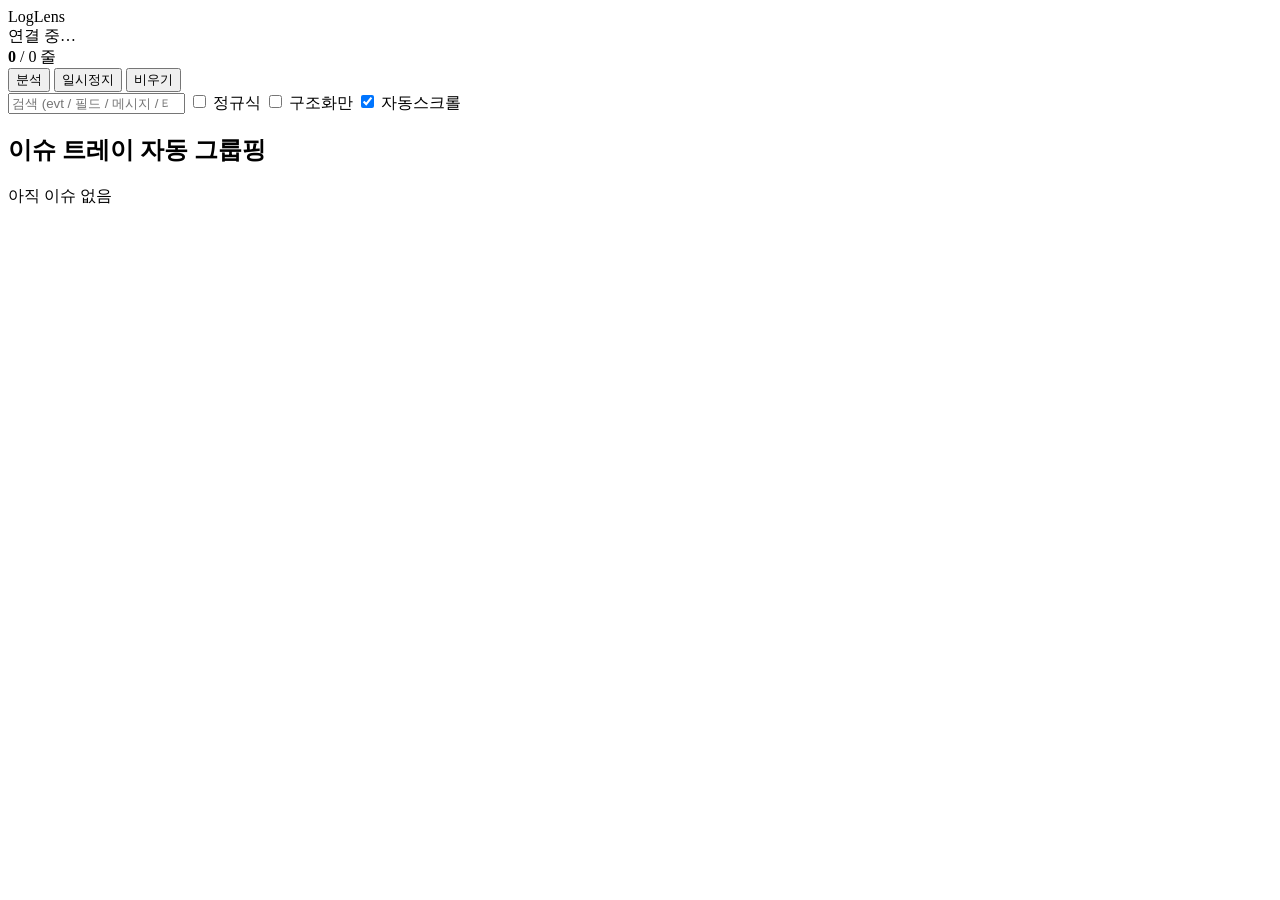
==== viewer/loglens/web/index.html @ 72eb19cd "구조화 로깅 표준 + 실시간 뷰어 초기 구현 기획서의 설계를 두 컴포넌트로 구현했다. 둘 사이에 코드 의존은 없고 한 줄짜리 레코드 규격(docs/RECORD_FORMAT.md)만" ====
<!doctype html>
<html lang="ko">
<head>
<meta charset="utf-8">
<meta name="viewport" content="width=device-width, initial-scale=1">
<title>LogLens</title>
<link rel="stylesheet" href="/static/app.css">
</head>
<body>

<header class="bar">
  <div class="brand">Log<span>Lens</span></div>
  <div class="status"><span id="dot" class="dot"></span><span id="status">연결 중…</span></div>
  <div class="src" id="src"></div>
  <div class="spacer"></div>
  <div class="counts"><b id="cShown">0</b> / <span id="cTotal">0</span> 줄</div>
  <button id="btnDash" class="btn">분석</button>
  <button id="btnPause" class="btn">일시정지</button>
  <button id="btnClear" class="btn">비우기</button>
</header>

<nav class="tabs" id="tabs"></nav>

<div class="toolbar">
  <div class="levels" id="levels"></div>
  <input id="q" class="q" type="search" placeholder="검색 (evt / 필드 / 메시지 / 태그)" autocomplete="off">
  <label class="chk"><input type="checkbox" id="rx"> 정규식</label>
  <label class="chk"><input type="checkbox" id="onlyStruct"> 구조화만</label>
  <label class="chk"><input type="checkbox" id="autoscroll" checked> 자동스크롤</label>
</div>

<main>
  <section class="logs" id="logs"></section>
  <aside class="tray">
    <h2>이슈 트레이 <span class="hint">자동 그룹핑</span></h2>
    <div id="tray"><p class="empty">아직 이슈 없음</p></div>
  </aside>
</main>

<section class="dash" id="dash" hidden>
  <div class="dash-inner">
    <div class="dash-head">
      <h2>분석 대시보드</h2>
      <span class="hint">버퍼 전체 집계 · 구조화 로그라서 가능한 것</span>
      <button id="dashClose" class="btn">닫기</button>
    </div>
    <div id="dashBody" class="dash-body"></div>
  </div>
</section>

<script src="/static/app.js"></script>
</body>
</html>
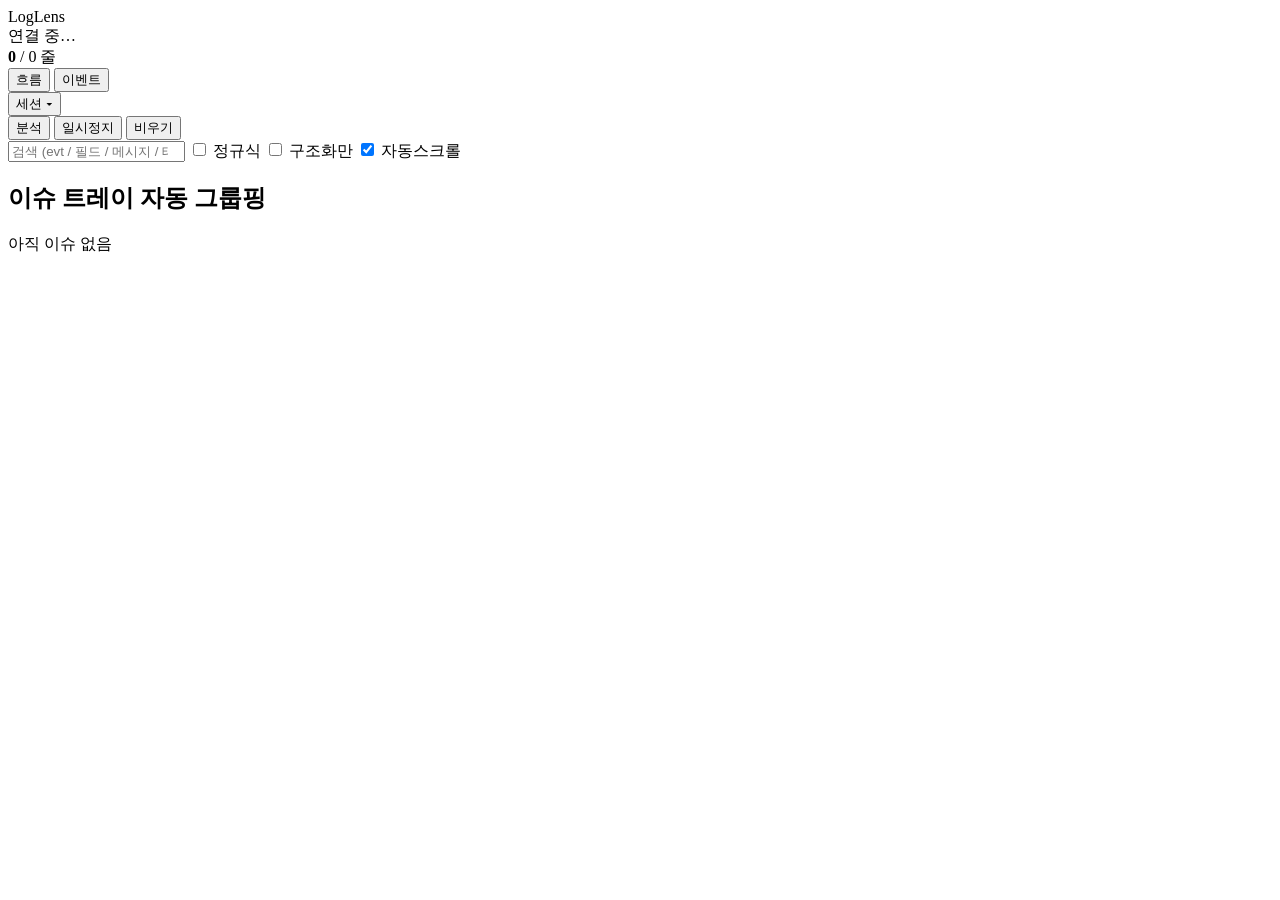
==== commit 2be161bc: "뷰어 화면: 흐름·이벤트 창, 코드로 이동, 세션, 상세 로그 스위치 머리는 표 · 흐름 · 이벤트 · 분석 · 세션▾ 로 정리하고, 나머지는 있는 자리에서 바로 쓰게 했다.  -" ====
--- a/viewer/loglens/web/index.html
+++ b/viewer/loglens/web/index.html
@@ -13,11 +13,30 @@
   <div class="status"><span id="dot" class="dot"></span><span id="status">연결 중…</span></div>
   <div class="src" id="src"></div>
   <div class="spacer"></div>
+  <button id="vChip" class="chip-warn" hidden title="기기에 남는 설정입니다 — 뷰어를 꺼도 유지됩니다"></button>
   <div class="counts"><b id="cShown">0</b> / <span id="cTotal">0</span> 줄</div>
+  <button id="btnTables" class="btn" hidden>표</button>
+  <button id="btnFlows" class="btn" title="flowId 로 이어진 흐름을 타임라인으로">흐름</button>
+  <button id="btnEvents" class="btn" title="앱이 찍는 이벤트 — 커버리지와 사전">이벤트</button>
+  <div class="menuwrap">
+    <button id="btnSession" class="btn" title="로그를 파일로 저장하거나 저장한 파일을 연다">세션 ▾</button>
+    <div id="sessMenu" class="dropdown" hidden>
+      <button data-act="export"><b>지금 로그를 파일로 저장</b><i>.loglens — 팀원이 기기 없이 열 수 있음</i></button>
+      <button data-act="open"><b>세션 파일 열기…</b><i>실시간 수신을 멈추고 파일 내용을 봄</i></button>
+      <p class="dd-hint">파일을 창에 끌어다 놓아도 열립니다</p>
+    </div>
+  </div>
   <button id="btnDash" class="btn">분석</button>
   <button id="btnPause" class="btn">일시정지</button>
   <button id="btnClear" class="btn">비우기</button>
 </header>
+
+<div id="sessBar" class="sessbar" hidden>
+  <b>세션 파일 보는 중</b><span id="sessName"></span><span class="dim">실시간 수신 멈춤</span>
+  <button id="sessLive" class="btn sm">실시간으로 돌아가기</button>
+</div>
+<input type="file" id="sessFile" accept=".loglens,.log,.txt" hidden>
+<div id="dropZone" class="dropzone" hidden><div>세션 파일을 놓으면 엽니다</div></div>
 
 <nav class="tabs" id="tabs"></nav>
 
@@ -26,10 +45,15 @@
   <input id="q" class="q" type="search" placeholder="검색 (evt / 필드 / 메시지 / 태그)" autocomplete="off">
   <label class="chk"><input type="checkbox" id="rx"> 정규식</label>
   <label class="chk"><input type="checkbox" id="onlyStruct"> 구조화만</label>
+  <label class="chk" id="pidWrap" hidden><input type="checkbox" id="onlyPid"> <span id="pidLabel">이 앱만</span></label>
+  <label class="vtoggle" id="vWrap" hidden>
+    <input type="checkbox" id="vChk"><span class="sw"></span><span id="vLabel">이 탭 상세 로그 강제</span>
+  </label>
   <label class="chk"><input type="checkbox" id="autoscroll" checked> 자동스크롤</label>
 </div>
 
 <main>
+  <section class="tree-pane" id="treePane" hidden></section>
   <section class="logs" id="logs"></section>
   <aside class="tray">
     <h2>이슈 트레이 <span class="hint">자동 그룹핑</span></h2>
@@ -48,6 +72,90 @@
   </div>
 </section>
 
+<section class="dash" id="tbl" hidden>
+  <div class="dash-inner tbl-inner">
+    <div class="dash-head">
+      <h2 id="tblTitle">표</h2>
+      <span class="hint" id="tblHint"></span>
+      <span class="tmsg" id="tblMsg"></span>
+      <div class="tacts2">
+        <button id="tblMd" class="btn" title="지금 보이는 표를 Markdown 으로 복사">Markdown 복사</button>
+        <button id="tblCsv" class="btn" title="지금 보이는 표를 CSV 파일로 저장">CSV 저장</button>
+        <button id="tblSave" class="btn" hidden title="이 묶음을 파일로 남긴다. 뷰어를 다시 켜도 비교할 수 있다">이 묶음 저장</button>
+        <button id="tblReload" class="btn" hidden title="앱 소스에서 구현 목록을 다시 읽는다">구현 목록 새로고침</button>
+      </div>
+      <button id="tblClose" class="btn">닫기</button>
+    </div>
+    <div class="tbl-ctl">
+      <label class="sel">묶음 <select id="tblGroup"></select></label>
+      <label class="sel">비교 <select id="tblCmp"></select></label>
+      <input id="tblQ" class="q" type="search" placeholder="코드 / 값 검색" autocomplete="off">
+      <label class="sel">보기 <select id="tblShow">
+        <option value="all">전체</option>
+        <option value="on">켜짐 (들어온 것)</option>
+        <option value="off">꺼짐 (안 들어온 것)</option>
+        <option value="extra">클라이언트 구현 외</option>
+        <option value="bad">형식 문제</option>
+      </select></label>
+      <label class="chk"><input type="checkbox" id="tblRecv"> 받은 순서</label>
+      <label class="chk"><input type="checkbox" id="tblHist"> 이력 보기</label>
+      <label class="chk" id="tblFlipWrap" hidden><input type="checkbox" id="tblFlip"> 바뀐 것만</label>
+      <label class="chk" id="tblSameWrap" hidden><input type="checkbox" id="tblSame"> 같은 것도 보기</label>
+    </div>
+    <div id="tblBody" class="tbl-body"></div>
+  </div>
+</section>
+
+<section class="dash det" id="det" hidden>
+  <div class="dash-inner det-inner">
+    <div class="dash-head">
+      <h2 id="detTitle"></h2>
+      <span class="hint" id="detHint"></span>
+      <button id="detClose" class="btn">닫기</button>
+    </div>
+    <div id="detBody" class="det-body"></div>
+  </div>
+</section>
+
+<section class="dash" id="flw" hidden>
+  <div class="dash-inner flw-inner">
+    <div class="dash-head">
+      <h2>흐름</h2>
+      <span class="hint" id="flwHint">flowId 로 이어진 로그를 시간순으로</span>
+      <div class="tacts2"><button id="flwRefresh" class="btn" title="버퍼에서 다시 읽기">새로고침</button></div>
+      <button id="flwClose" class="btn">닫기</button>
+    </div>
+    <div class="flw-grid">
+      <aside class="flw-side">
+        <div class="flw-filters" id="flwFilters"></div>
+        <input id="flwQ" class="q" type="search" placeholder="계정 / flowId / 이벤트" autocomplete="off">
+        <div class="flw-list" id="flwList"></div>
+      </aside>
+      <section class="flw-main" id="flwMain"></section>
+    </div>
+  </div>
+</section>
+
+<section class="dash" id="evw" hidden>
+  <div class="dash-inner flw-inner">
+    <div class="dash-head">
+      <h2>이벤트</h2>
+      <div class="seg" id="evTabs">
+        <button data-tab="cov" class="on">커버리지</button>
+        <button data-tab="dict">사전 <b id="evLintN"></b></button>
+      </div>
+      <span class="hint" id="evScope"></span>
+      <div class="tacts2"><button id="evReset" class="btn" title="지금부터 다시 센다">다시 세기</button></div>
+      <button id="evClose" class="btn">닫기</button>
+    </div>
+    <div id="evBody" class="ev-body"></div>
+  </div>
+</section>
+
+<!-- 로그 → 코드 줄 후보 메뉴. 로그 목록은 계속 다시 그려지므로 그 밖에 둔다 -->
+<div id="gotoMenu" class="gotomenu" hidden></div>
+<div id="toast" class="toast" hidden></div>
+
 <script src="/static/app.js"></script>
 </body>
 </html>
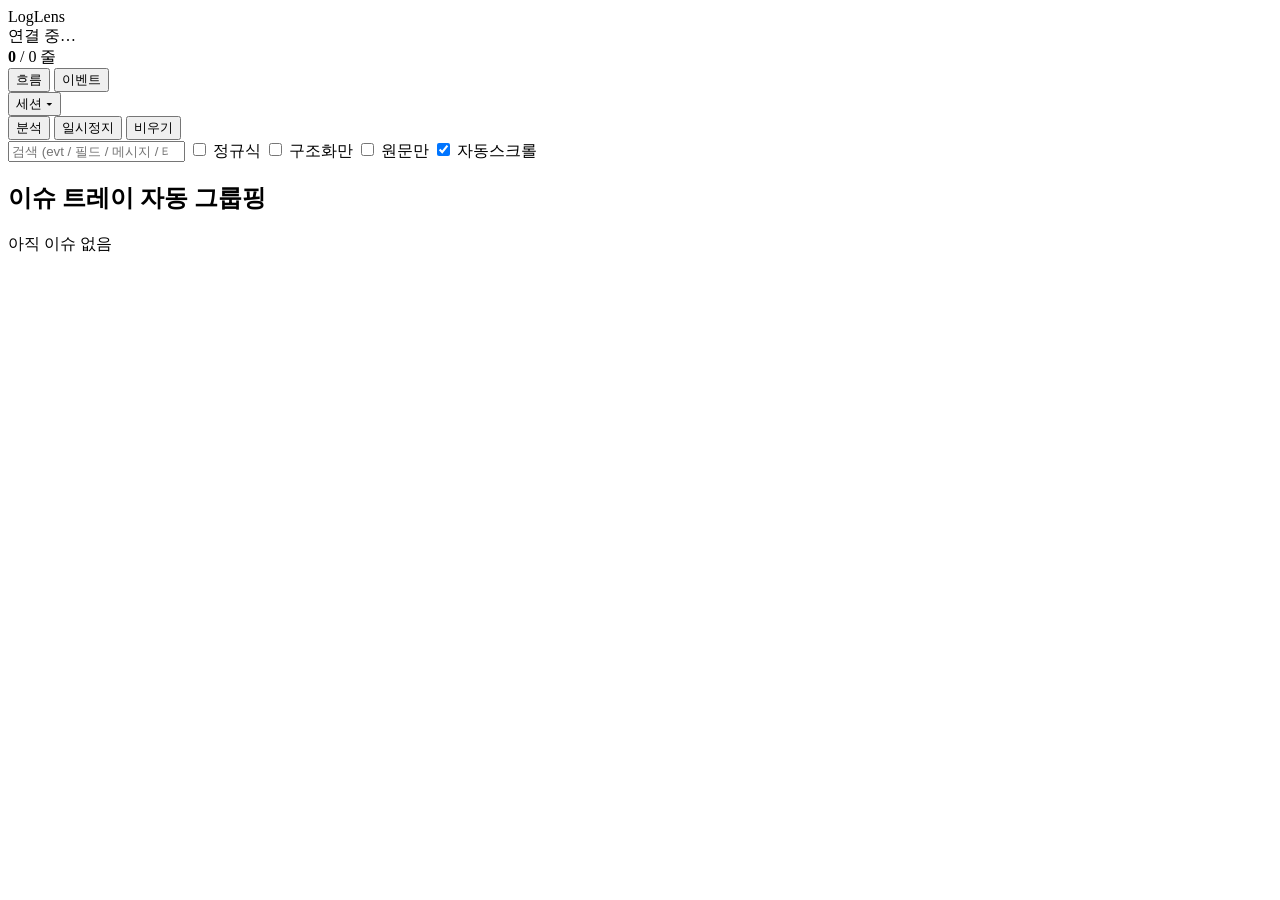
==== commit 189566c5: "뷰어 화면: 원문을 형식에 맞춰 보기, 상세 로그 스위치 제거 - 원문은 목록에 한 줄로 접혀 있고 누르면 창으로 연다 - JSON·XML 은 구조(접고 펴는 나무) / 정리된 원" ====
--- a/viewer/loglens/web/index.html
+++ b/viewer/loglens/web/index.html
@@ -13,7 +13,6 @@
   <div class="status"><span id="dot" class="dot"></span><span id="status">연결 중…</span></div>
   <div class="src" id="src"></div>
   <div class="spacer"></div>
-  <button id="vChip" class="chip-warn" hidden title="기기에 남는 설정입니다 — 뷰어를 꺼도 유지됩니다"></button>
   <div class="counts"><b id="cShown">0</b> / <span id="cTotal">0</span> 줄</div>
   <button id="btnTables" class="btn" hidden>표</button>
   <button id="btnFlows" class="btn" title="flowId 로 이어진 흐름을 타임라인으로">흐름</button>
@@ -21,7 +20,8 @@
   <div class="menuwrap">
     <button id="btnSession" class="btn" title="로그를 파일로 저장하거나 저장한 파일을 연다">세션 ▾</button>
     <div id="sessMenu" class="dropdown" hidden>
-      <button data-act="export"><b>지금 로그를 파일로 저장</b><i>.loglens — 팀원이 기기 없이 열 수 있음</i></button>
+      <button data-act="export"><b>지금 로그를 파일로 저장</b><i>.loglens — 팀원이 기기 없이 열 수 있음 · 원문 본문은 뺌</i></button>
+      <button data-act="export-full"><b>원문까지 넣어 저장</b><i>요청·응답 본문이 그대로 들어감 — 개인정보가 남아 있을 수 있음</i></button>
       <button data-act="open"><b>세션 파일 열기…</b><i>실시간 수신을 멈추고 파일 내용을 봄</i></button>
       <p class="dd-hint">파일을 창에 끌어다 놓아도 열립니다</p>
     </div>
@@ -45,10 +45,8 @@
   <input id="q" class="q" type="search" placeholder="검색 (evt / 필드 / 메시지 / 태그)" autocomplete="off">
   <label class="chk"><input type="checkbox" id="rx"> 정규식</label>
   <label class="chk"><input type="checkbox" id="onlyStruct"> 구조화만</label>
+  <label class="chk" title="요청·응답 본문을 통째로 실은 줄만 본다"><input type="checkbox" id="onlyPayload"> 원문만</label>
   <label class="chk" id="pidWrap" hidden><input type="checkbox" id="onlyPid"> <span id="pidLabel">이 앱만</span></label>
-  <label class="vtoggle" id="vWrap" hidden>
-    <input type="checkbox" id="vChk"><span class="sw"></span><span id="vLabel">이 탭 상세 로그 강제</span>
-  </label>
   <label class="chk"><input type="checkbox" id="autoscroll" checked> 자동스크롤</label>
 </div>
 
@@ -117,6 +115,23 @@
   </div>
 </section>
 
+<section class="dash det" id="plw" hidden>
+  <div class="dash-inner pl-inner">
+    <div class="dash-head">
+      <h2 id="plTitle"></h2>
+      <span class="hint" id="plHint"></span>
+      <div class="seg" id="plTabs"></div>
+      <div class="tacts2">
+        <button id="plFold" class="btn" hidden title="전부 접기 / 펴기">전부 접기</button>
+        <button id="plCopy" class="btn" title="지금 보이는 모양 그대로 복사">복사</button>
+      </div>
+      <button id="plClose" class="btn">닫기</button>
+    </div>
+    <div id="plNote" class="pl-note"></div>
+    <div id="plBody" class="pl-body"></div>
+  </div>
+</section>
+
 <section class="dash" id="flw" hidden>
   <div class="dash-inner flw-inner">
     <div class="dash-head">
